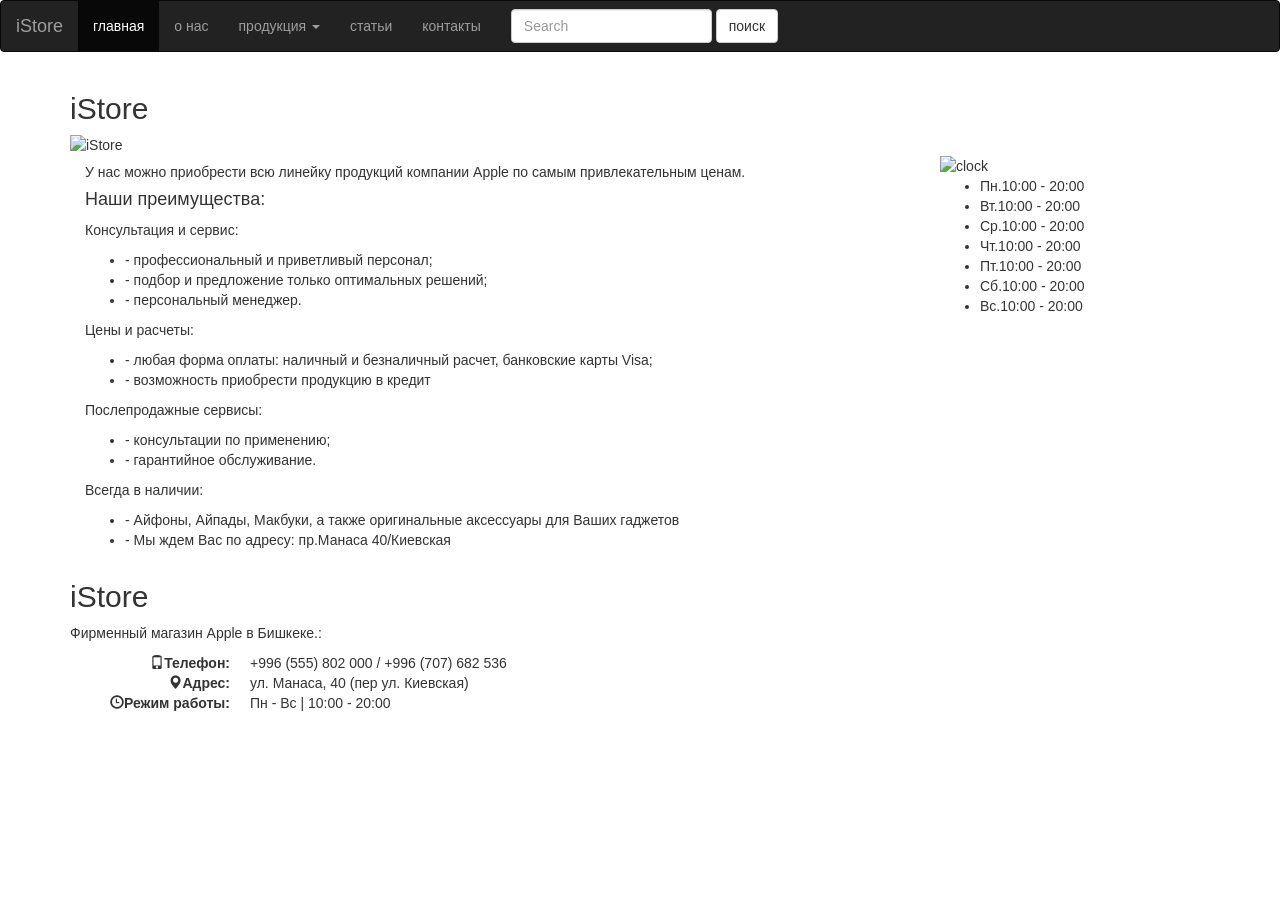
==== index.html @ 678e8017 "first commit" ====
<!DOCTYPE html>
<html lang="en">
<head>
    <title>Bootstrap Example</title>
    <meta charset="utf-8">
    <meta name="viewport" content="width=device-width, initial-scale=1">
    <link rel="stylesheet" href="https://maxcdn.bootstrapcdn.com/bootstrap/3.4.1/css/bootstrap.min.css">
    <script src="https://ajax.googleapis.com/ajax/libs/jquery/3.4.1/jquery.min.js"></script>
    <script src="https://maxcdn.bootstrapcdn.com/bootstrap/3.4.1/js/bootstrap.min.js"></script>
</head>
<body>

<nav class="navbar navbar-inverse">
    <div class="container-fluid">
        <div class="navbar-header">
            <a class="navbar-brand" href="#">iStore</a>
        </div>
        <ul class="nav navbar-nav">
            <li class="active"><a href="#">главная</a></li>
            <li><a href="#">о нас</a></li>
            <li class="dropdown"><a class="dropdown-toggle" data-toggle="dropdown" href="#">продукция <span class="caret"></span></a>
                <ul class="dropdown-menu">
                    <li><a href="#">Mac</a></li>
                    <li><a href="#">iPhone</a></li>
                    <li><a href="#">Apple Watch</a></li>
                </ul>
            </li>
            <li><a href="#">статьи</a></li>
            <li><a href="#">контакты</a></li>
        </ul>
        <form class="navbar-form navbar-left" action="/action_page.php">
            <div class="form-group">
                <input type="text" class="form-control" placeholder="Search" name="search">
            </div>
            <button type="submit" class="btn btn-default">поиск</button>
        </form>
    </div>
</nav>
<div class="container">
    <h2>iStore</h2>
    <img class="img-responsive" src="https://www.ormile.co.il/wp-content/uploads/2016/10/st6.jpg" alt="iStore" >
</div>
<!--start section.about-->
<section class="about">
    <div class="container">
        <div class="row_flex">

            <div class="col-md-9 col-sm-9 boxes_content">
                <div class="block_content">
                    <h5>У нас можно приобрести всю линейку продукций компании Apple по самым привлекательным ценам.</h5>
                    <h4 class="title">Наши преимущества:</h4>
                    <div class="box_advantages row_flex">
                        <div class="item_advan">
                            <p class="title_item">Консультация и сервис:</p>
                            <ul>
                                <li>- профессиональный и приветливый персонал;</li>
                                <li>- подбор и предложение только оптимальных решений;</li>
                                <li>- персональный менеджер.</li>
                            </ul>
                        </div>
                        <div class="item_advan">
                            <p class="title_item">Цены и расчеты:</p>
                            <ul>
                                <li>- любая форма оплаты: наличный и безналичный расчет, банковские карты Visa;</li>
                                <li>- возможность приобрести продукцию в кредит</li>
                            </ul>
                        </div>
                        <div class="item_advan">
                            <p class="title_item">Послепродажные сервисы:</p>
                            <ul>
                                <li>- консультации по применению;</li>
                                <li>- гарантийное обслуживание.</li>
                            </ul>
                        </div>
                        <div class="item_advan">
                            <p class="title_item">Всегда в наличии:</p>
                            <ul>
                                <li>- Айфоны, Айпады, Макбуки, а также оригинальные аксессуары для Ваших гаджетов</li>
                                <li>- Мы ждем Вас по адресу: пр.Манаса 40/Киевская</li>
                            </ul>
                        </div>
                    </div>
                </div>
            </div>
            <div class="col-md-3 col-sm-3 block_time">
                <div class="img_wrapper"><img src="https://istore.kg/wp-content/themes/iStore_NEW/image/svg/clock.svg" alt="clock"width="100" height="100"> </div>
                <ul class="list_time">
                    <li><span>Пн.</span>10:00 - 20:00</li>
                    <li><span>Вт.</span>10:00 - 20:00</li>
                    <li><span>Ср.</span>10:00 - 20:00</li>
                    <li><span>Чт.</span>10:00 - 20:00</li>
                    <li><span>Пт.</span>10:00 - 20:00</li>
                    <li><span>Сб.</span>10:00 - 20:00</li>
                    <li><span>Вс.</span>10:00 - 20:00</li>
                </ul>
            </div>
        </div>
    </div>
</section>
<!--end section.about-->
<div class="container">
    <h2>iStore</h2>
    <p>Фирменный магазин Apple в Бишкеке.:</p>
    <dl class="dl-horizontal"> <dt> <span class="glyphicon glyphicon-phone"></span>Телефон:</dt>
        <dd>+996 (555) 802 000 / +996 (707) 682 536</dd>
        <dt><span class="glyphicon glyphicon-map-marker"></span>Адрес:</dt>
        <dd>ул. Манаса, 40 (пер ул. Киевская)</dd>
        <dt><span class="glyphicon glyphicon-time"></span>Режим работы:</dt>
        <dd>Пн - Вс | 10:00 - 20:00</dd>
    </dl>
</div>
</body>
</html>
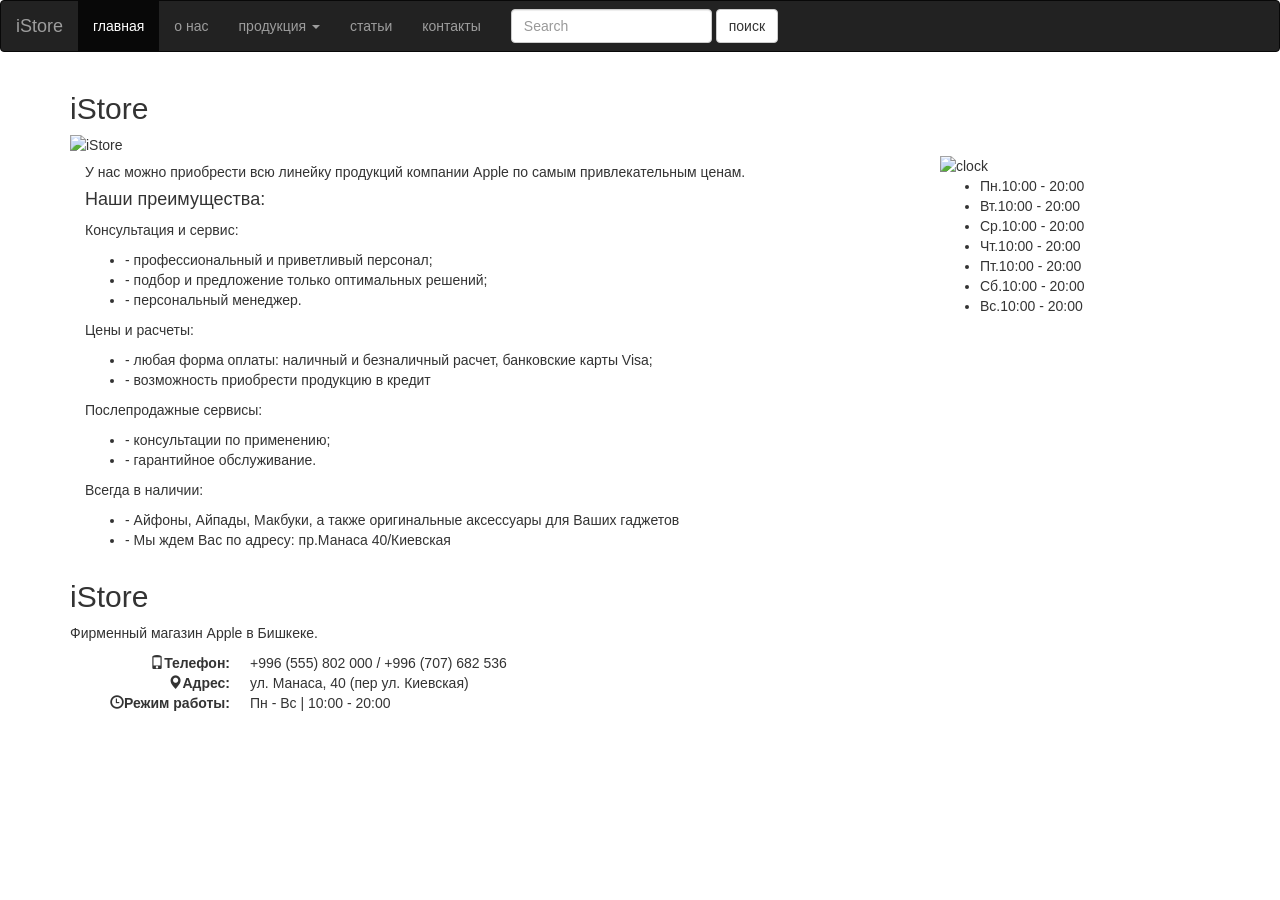
==== commit a49bbd76: "added footer" ====
--- a/index.html
+++ b/index.html
@@ -23,6 +23,9 @@
                     <li><a href="#">Mac</a></li>
                     <li><a href="#">iPhone</a></li>
                     <li><a href="#">Apple Watch</a></li>
+                    <li class="dropdown-header">гаджеты</li>
+                    <li><a href="#">GoPro</a></li>
+                    <li><a href="#">Beats</a></li>
                 </ul>
             </li>
             <li><a href="#">статьи</a></li>
@@ -100,7 +103,7 @@
 <!--end section.about-->
 <div class="container">
     <h2>iStore</h2>
-    <p>Фирменный магазин Apple в Бишкеке.:</p>
+    <p>Фирменный магазин Apple в Бишкеке.</p>
     <dl class="dl-horizontal"> <dt> <span class="glyphicon glyphicon-phone"></span>Телефон:</dt>
         <dd>+996 (555) 802 000 / +996 (707) 682 536</dd>
         <dt><span class="glyphicon glyphicon-map-marker"></span>Адрес:</dt>
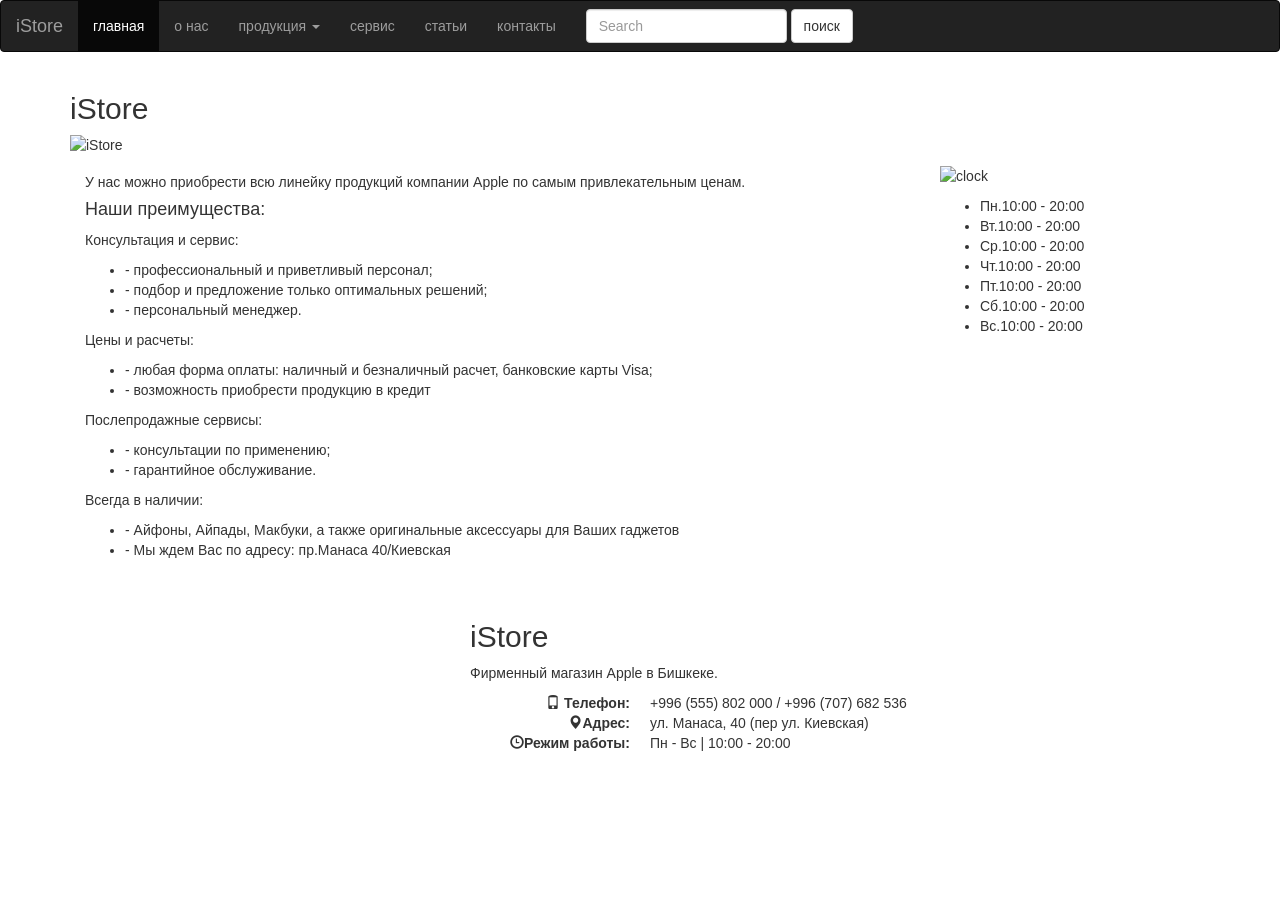
==== commit 370d6a48: "added footer" ====
--- a/index.html
+++ b/index.html
@@ -4,9 +4,11 @@
     <title>Bootstrap Example</title>
     <meta charset="utf-8">
     <meta name="viewport" content="width=device-width, initial-scale=1">
+    <link href="index.css" rel="stylesheet">
     <link rel="stylesheet" href="https://maxcdn.bootstrapcdn.com/bootstrap/3.4.1/css/bootstrap.min.css">
     <script src="https://ajax.googleapis.com/ajax/libs/jquery/3.4.1/jquery.min.js"></script>
     <script src="https://maxcdn.bootstrapcdn.com/bootstrap/3.4.1/js/bootstrap.min.js"></script>
+    <link rel="icon" type="image/jpg" href="image.jpg">
 </head>
 <body>
 
@@ -16,20 +18,21 @@
             <a class="navbar-brand" href="#">iStore</a>
         </div>
         <ul class="nav navbar-nav">
-            <li class="active"><a href="#">главная</a></li>
-            <li><a href="#">о нас</a></li>
+            <li class="active"><a href="home.html">главная</a></li>
+            <li><a href="index.html">о нас</a></li>
             <li class="dropdown"><a class="dropdown-toggle" data-toggle="dropdown" href="#">продукция <span class="caret"></span></a>
                 <ul class="dropdown-menu">
-                    <li><a href="#">Mac</a></li>
-                    <li><a href="#">iPhone</a></li>
-                    <li><a href="#">Apple Watch</a></li>
+                    <li><a onclick="funcMac()" href="#">Mac</a></li>
+                    <li><a onclick="funcMac()" href="#">iPhone</a></li>
+                    <li><a onclick="funcMac()" href="#">Apple Watch</a></li>
                     <li class="dropdown-header">гаджеты</li>
-                    <li><a href="#">GoPro</a></li>
-                    <li><a href="#">Beats</a></li>
+                    <li><a onclick="funcMac()"href="#">GoPro</a></li>
+                    <li><a onclick="funcMac()"href="#">Beats</a></li>
                 </ul>
             </li>
-            <li><a href="#">статьи</a></li>
-            <li><a href="#">контакты</a></li>
+            <li><a href="connect.html">сервис</a></li>
+            <li><a href="support.html">статьи</a></li>
+            <li><a href="contact.html">контакты</a></li>
         </ul>
         <form class="navbar-form navbar-left" action="/action_page.php">
             <div class="form-group">
@@ -43,6 +46,7 @@
     <h2>iStore</h2>
     <img class="img-responsive" src="https://www.ormile.co.il/wp-content/uploads/2016/10/st6.jpg" alt="iStore" >
 </div>
+<p></p>
 <!--start section.about-->
 <section class="about">
     <div class="container">
@@ -87,6 +91,7 @@
             </div>
             <div class="col-md-3 col-sm-3 block_time">
                 <div class="img_wrapper"><img src="https://istore.kg/wp-content/themes/iStore_NEW/image/svg/clock.svg" alt="clock"width="100" height="100"> </div>
+                <p></p>
                 <ul class="list_time">
                     <li><span>Пн.</span>10:00 - 20:00</li>
                     <li><span>Вт.</span>10:00 - 20:00</li>
@@ -101,16 +106,25 @@
     </div>
 </section>
 <!--end section.about-->
-<div class="container">
-    <h2>iStore</h2>
-    <p>Фирменный магазин Apple в Бишкеке.</p>
-    <dl class="dl-horizontal"> <dt> <span class="glyphicon glyphicon-phone"></span>Телефон:</dt>
-        <dd>+996 (555) 802 000 / +996 (707) 682 536</dd>
-        <dt><span class="glyphicon glyphicon-map-marker"></span>Адрес:</dt>
-        <dd>ул. Манаса, 40 (пер ул. Киевская)</dd>
-        <dt><span class="glyphicon glyphicon-time"></span>Режим работы:</dt>
-        <dd>Пн - Вс | 10:00 - 20:00</dd>
-    </dl>
-</div>
+<footer>
+    <div class="container">
+        <div class = "me">
+            <h2>iStore</h2>
+            <p>Фирменный магазин Apple в Бишкеке.</p>
+            <dl class="dl-horizontal"> <dt> <span class="glyphicon glyphicon-phone"></span>
+                Телефон:</dt>
+                <dd>+996 (555) 802 000 / +996 (707) 682 536</dd>
+                <dt><span class="glyphicon glyphicon-map-marker"></span>Адрес:</dt>
+                <dd>ул. Манаса, 40 (пер ул. Киевская)</dd>
+                <dt><span class="glyphicon glyphicon-time"></span>Режим работы:</dt>
+                <dd>Пн - Вс | 10:00 - 20:00</dd>
+            </dl>
+        </div>
+    </div>
+<script>
+    function funcMac() {
+        window.location = "https://istore.kg/category/mac/";
+    }
+</script>
 </body>
 </html>
--- a/index.css
+++ b/index.css
@@ -0,0 +1,4 @@
+.me{
+    margin-left: 400px;
+    margin-top: 50px;
+}
